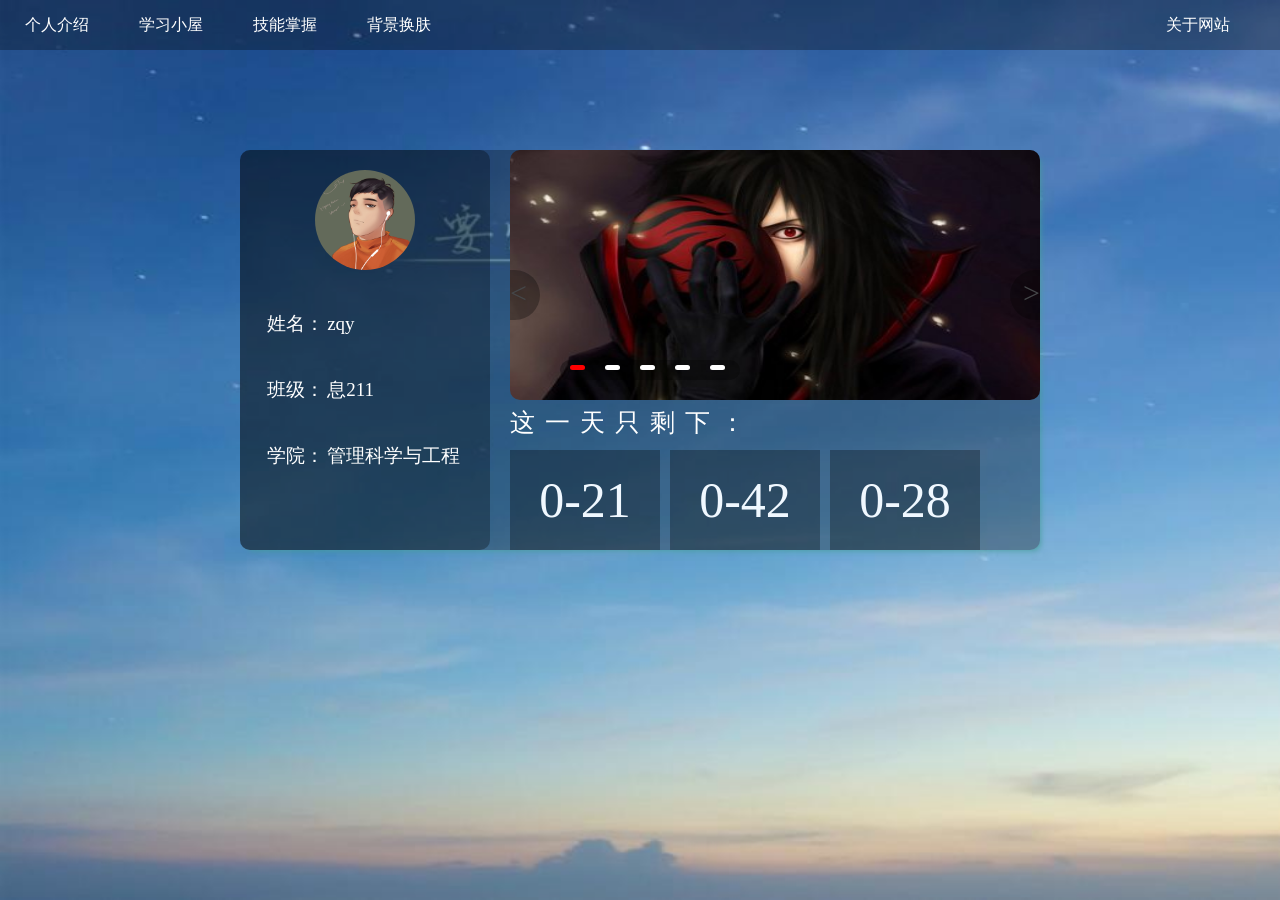
==== HTML/index.html @ 9ec374d7 "Site updated: 2022-11-13 21:36:10" ====
<!DOCTYPE html>
<html lang="en">

<head>
    <meta charset="UTF-8">
    <meta http-equiv="X-UA-Compatible" content="IE=edge">
    <meta name="viewport" content="width=device-width, initial-scale=1.0">
    <title>Document</title>
    <link rel="stylesheet" href="../css/首页.css">
    <link rel="stylesheet" href="../css/">
    <link rel="stylesheet" href="../css/首页change.css">
    <script src="../js/首页日期.js" type="text/javascript"></script>
    <script src="../js/首页轮播图.js" type="text/javascript"></script>
    <script src="../js/首页change.js" type="text/javascript"></script>

</head>

<body>
    <!-- 首页导航栏 &  导航栏里面的的小标题链接 -->
    <div class="nav">
        <a href="#">个人介绍</a>
        <a href="#">学习小屋</a>
        <a href="#">技能掌握</a>
        <a href="javascript:;" class="change">背景换肤</a>
        <a href="#" class="last">关于网站</a>
    </div>
    <!-- 背景图片 -->
    
    <div class="bgi">
        <div class="sanjiao"></div>
        <img src="../图片/首页/背景图片/1.jfif" alt="" width="70px" height="50px">
        <img src="../图片/首页/背景图片/2.jfif" alt=""  width="70px" height="50px">
        <img src="../图片/首页/背景图片/3.jpg" alt=""  width="70px" height="50px">
        <img src="../图片/首页/背景图片/4.jpg" alt=""  width="70px" height="50px">
        <img src="../图片/首页/背景图片/5.jpg" alt=""  width="70px" height="50px">
        <img src="../图片/首页/背景图片/6.jfif" alt=""  width="70px" height="50px">
        <img src="../图片/首页/背景图片/7.jpg" alt=""  width="70px" height="50px">
    </div>
    <!-- 首页中心主体介绍  -->

    <div class="center">
        <div class="left">
            <img src="../图片/首页/我的头像.jpg" alt="" width="100px">
            <table width="200px" height="200px">
                <tr>
                    <td>姓名：</td>
                    <td>zqy</td>

                </tr>
                <tr>
                    <td>班级：</td>
                    <td>息211</td>

                </tr>
                <tr>
                    <td>学院：</td>
                    <td>管理科学与工程</td>

                </tr>
            </table>
        </div>
        <div class="right">
            <div class="top">
                <div class="arrowL">&lt;</div>
                <div class="arrowR">&gt;</div>
                <script>
                    var arrowL = document.querySelector('.arrowL');
                    var arrowR = document.querySelector('.arrowR');
                    arrowR.addEventListener('selectstart', function (e) {
                        e.preventDefault();
                    })
                    arrowL.addEventListener('selectstart', function (e) {
                        e.preventDefault();
                    })

                </script>
                <div></div>
                <ul>
                    <li><img src="../图片/首页/1.jfif" alt="" width="530px" height="250px"></li>
                    <li><img src="../图片/首页/2.jfif" alt="" width="530px" height="250px"></li>
                    <li><img src="../图片/首页/3.jfif" alt="" width="530px" height="250px"></li>
                    <li><img src="../图片/首页/4.jfif" alt="" width="530px" height="250px"></li>
                    <li><img src="../图片/首页/5.jfif" alt="" width="530px" height="250px"></li>
                </ul>
                <ol class="circle">


                </ol>
                </ul>
            </div>
            <div class="buttom">
                <p>这一天只剩下：</p>
                <span class="hour">1</span>
                <span class="minute">2</span>
                <span class="second last">3</span>
            </div>

        </div>

    </div>
    <div class="black"></div>


    </div>
</body>

</html>
---- css/首页.css ----
/* 去除body边距 */
      * {
          margin: 0;
          padding: 0;

          color: rgb(255, 255, 255);
      }

      /* 去除li里面的小圆点 */
      li {
          list-style: none;
      }

      a {
          text-decoration: none;
      }

      body {
          background-image: url(../图片/首页/背景图片/默认1.jfif);
          background-size: cover;
          background-attachment: fixed;
          
      }

      /* 首页导航栏 */
      .nav {
          display: block;
          height: 50px;
          background-color: rgba(0, 0, 0, 0.3);



      }

      /* 导航栏里面的的小标题链接 */
      .nav>a {
          float: left;
          height: 50px;
          padding-right: 25px;
          padding-left: 25px;
          line-height: 50px;

          transition: all 1ms;
      }

      .nav .last {
          float: right;
          margin-right: 25px;

      }

      .nav>a:hover {
         text-decoration: underline;
         text-decoration-color: aqua;

         line-height: 40px;

      }

      /* 首页中心主体介绍 */
      .center {
          width: 800px;
          height: 400px;

          /* background-color: #fff; */
          background-color: rgba(0, 0, 0, 0.3);
          margin: 100px auto;
          border-radius: 10px;

          /* 背景模糊 */
          box-shadow: 4px 4px 6px -4px rgb(69, 160, 152);
      }
      .center{
        margin-bottom: 300px;
      }

      /*  首页中心主体介绍 ->左边部分*/
      .center .left {
          float: left;
          width: 250px;
          height: 400px;

          border-radius: 10px;
          background-color: rgba(0, 0, 0, 0.3);
          margin-right: 20px;
      }

      /* 我的头像 */
      .center .left img {
          display: block;
          margin: 20px auto;
          border-radius: 50px;
          /* 过渡 */
          transition: all 1s;

      }

      .center .left table {
          margin: 10px auto;

          font-size: 19px;
      }

      .center .left img:hover {
          transform: rotate(360deg);
      }

      /*  首页中心主体介绍 ->右边部分*/
      .center .right {
          float: left;
          width: 530px;
          height: 400px;
      }

      /*  首页中心主体介绍 ->右边上半部分*/

      /* 轮播图 */


      /* 显示图 可视*/
      .top {
          position: relative;

          width: 530px;
          height: 250px;


          overflow: hidden;
      }

      /* 对现实长条的设置 */
      .top ul {
          position: relative;
          left: 0;
          width: 10000px;
          height: 250px;

      }

      /* 对图片的设置 */
      .top ul li {
          float: left;
          width: 530px;
          height: 250px;
      }

      .top ul li img {
          border-radius: 10px;
      }

      /* 对左右按钮的设置 */
      .top .arrowL,
      .arrowR {

          width: 30px;
          height: 50px;
          font-size: 30px;
          background-color: rgba(0, 0, 0, 0.3);
          color: rgb(69, 71, 73);
          line-height: 45px;
          z-index: 3;
      }

      .top .arrowL {
          position: absolute;
          left: 0;
          top: 120px;
          padding-left: 0;
          border-radius: 0 25px 25px 0;
      }

      .top .arrowR {
          position: absolute;
          right: 0;
          top: 120px;
          text-align: right;
          border-radius: 25px 0 0 25px;

      }

      .top .circle {
          position: absolute;
          bottom: 20px;
          left: 50px;

          display: block;
          width: 180px;
          height: 20px;


          border-radius: 10px;

          background-color: rgba(0, 0, 0, 0.3);


      }

      .top .circle li {
          display: inline-block;
          width: 15px;
          height: 5px;
          background-color: #fff;


          border-radius: 5px;
          margin: 5px 10px;


      }

      .top .circle .current {
          background-color: red;

      }

      /* 鼠标的形式 */
      .top .arrowL:hover {
          cursor: pointer;
      }

      .top .arrowR:hover {
          cursor: pointer;
      }

      .top .circle li:hover {
          cursor: pointer;

      }

      /*  首页中心主体介绍 ->右边下半部分*/
      .center .right .buttom {
          width: 530px;
          height: 150px;


      }

      .center .right .buttom p {
          height: 50px;
          font-size: 25px;
          letter-spacing: 10px;
          line-height: 45px
      }

      .center .right .buttom span {
          float: left;
          width: 150px;
          height: 100px;

          background-color: rgba(0, 0, 0, 0.3);
          margin-right: 10px;
          color: aliceblue;
          text-align: center;
          line-height: 100px;

          font-size: 50px;




      }

      .center .right .buttom .last {
          margin-right: 0px;
      }
---- css/首页change.css ----
.bgi {
    float: 70px;
    position: absolute;
    left: 100px;
    top: 50px;
    width: 630px;
    height: 70px;
    background-color: rgba(255, 255, 255, 0.5);

    display:none;

}

.bgi img {
    float: left;
    width: 70px;
    height: 50px;

    margin-right: 10px;
    margin-top: 10px;
    margin-left: 10px;

}
.bgi img:hover{
    cursor: pointer;
}

.bgi .sanjiao {
    position: absolute;
    top: -12px;
    left: 294px;

    width: 0;
    height: 0;
    border: 6px solid;
    border-color: transparent;
    border-bottom-color: rgba(255, 255, 255, 0.5);


}
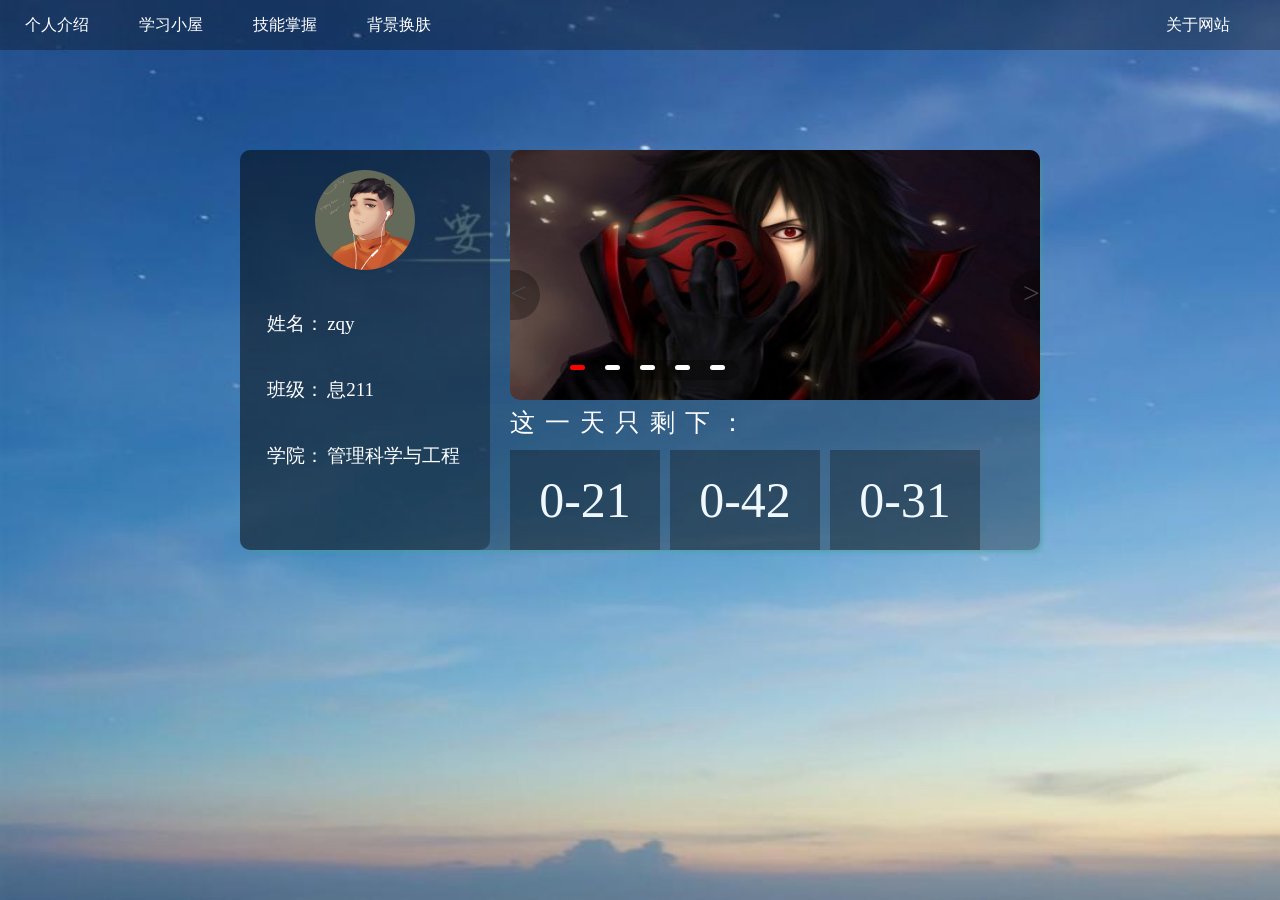
==== commit ecb65e13: "Add files via upload" ====
--- a/HTML/index.html
+++ b/HTML/index.html
@@ -1,107 +1,107 @@
-<!DOCTYPE html>
-<html lang="en">
-
-<head>
-    <meta charset="UTF-8">
-    <meta http-equiv="X-UA-Compatible" content="IE=edge">
-    <meta name="viewport" content="width=device-width, initial-scale=1.0">
-    <title>Document</title>
-    <link rel="stylesheet" href="../css/首页.css">
-    <link rel="stylesheet" href="../css/">
-    <link rel="stylesheet" href="../css/首页change.css">
-    <script src="../js/首页日期.js" type="text/javascript"></script>
-    <script src="../js/首页轮播图.js" type="text/javascript"></script>
-    <script src="../js/首页change.js" type="text/javascript"></script>
-
-</head>
-
-<body>
-    <!-- 首页导航栏 &  导航栏里面的的小标题链接 -->
-    <div class="nav">
-        <a href="#">个人介绍</a>
-        <a href="#">学习小屋</a>
-        <a href="#">技能掌握</a>
-        <a href="javascript:;" class="change">背景换肤</a>
-        <a href="#" class="last">关于网站</a>
-    </div>
-    <!-- 背景图片 -->
-    
-    <div class="bgi">
-        <div class="sanjiao"></div>
-        <img src="../图片/首页/背景图片/1.jfif" alt="" width="70px" height="50px">
-        <img src="../图片/首页/背景图片/2.jfif" alt=""  width="70px" height="50px">
-        <img src="../图片/首页/背景图片/3.jpg" alt=""  width="70px" height="50px">
-        <img src="../图片/首页/背景图片/4.jpg" alt=""  width="70px" height="50px">
-        <img src="../图片/首页/背景图片/5.jpg" alt=""  width="70px" height="50px">
-        <img src="../图片/首页/背景图片/6.jfif" alt=""  width="70px" height="50px">
-        <img src="../图片/首页/背景图片/7.jpg" alt=""  width="70px" height="50px">
-    </div>
-    <!-- 首页中心主体介绍  -->
-
-    <div class="center">
-        <div class="left">
-            <img src="../图片/首页/我的头像.jpg" alt="" width="100px">
-            <table width="200px" height="200px">
-                <tr>
-                    <td>姓名：</td>
-                    <td>zqy</td>
-
-                </tr>
-                <tr>
-                    <td>班级：</td>
-                    <td>息211</td>
-
-                </tr>
-                <tr>
-                    <td>学院：</td>
-                    <td>管理科学与工程</td>
-
-                </tr>
-            </table>
-        </div>
-        <div class="right">
-            <div class="top">
-                <div class="arrowL">&lt;</div>
-                <div class="arrowR">&gt;</div>
-                <script>
-                    var arrowL = document.querySelector('.arrowL');
-                    var arrowR = document.querySelector('.arrowR');
-                    arrowR.addEventListener('selectstart', function (e) {
-                        e.preventDefault();
-                    })
-                    arrowL.addEventListener('selectstart', function (e) {
-                        e.preventDefault();
-                    })
-
-                </script>
-                <div></div>
-                <ul>
-                    <li><img src="../图片/首页/1.jfif" alt="" width="530px" height="250px"></li>
-                    <li><img src="../图片/首页/2.jfif" alt="" width="530px" height="250px"></li>
-                    <li><img src="../图片/首页/3.jfif" alt="" width="530px" height="250px"></li>
-                    <li><img src="../图片/首页/4.jfif" alt="" width="530px" height="250px"></li>
-                    <li><img src="../图片/首页/5.jfif" alt="" width="530px" height="250px"></li>
-                </ul>
-                <ol class="circle">
-
-
-                </ol>
-                </ul>
-            </div>
-            <div class="buttom">
-                <p>这一天只剩下：</p>
-                <span class="hour">1</span>
-                <span class="minute">2</span>
-                <span class="second last">3</span>
-            </div>
-
-        </div>
-
-    </div>
-    <div class="black"></div>
-
-
-    </div>
-</body>
-
+<!DOCTYPE html>
+<html lang="en">
+
+<head>
+    <meta charset="UTF-8">
+    <meta http-equiv="X-UA-Compatible" content="IE=edge">
+    <meta name="viewport" content="width=device-width, initial-scale=1.0">
+    <title>Document</title>
+    <link rel="stylesheet" href="../css/首页.css">
+    <link rel="stylesheet" href="../css/">
+    <link rel="stylesheet" href="../css/首页change.css">
+    <script src="../js/首页日期.js" type="text/javascript"></script>
+    <script src="../js/首页轮播图.js" type="text/javascript"></script>
+    <script src="../js/首页change.js" type="text/javascript"></script>
+
+</head>
+
+<body>
+    <!-- 首页导航栏 &  导航栏里面的的小标题链接 -->
+    <div class="nav">
+        <a href="#">个人介绍</a>
+        <a href="#">学习小屋</a>
+        <a href="#">技能掌握</a>
+        <a href="javascript:;" class="change">背景换肤</a>
+        <a href="#" class="last">关于网站</a>
+    </div>
+    <!-- 背景图片 -->
+    
+    <div class="bgi">
+        <div class="sanjiao"></div>
+        <img src="../图片/首页/背景图片/1.jfif" alt="" width="70px" height="50px">
+        <img src="../图片/首页/背景图片/2.jfif" alt=""  width="70px" height="50px">
+        <img src="../图片/首页/背景图片/3.jpg" alt=""  width="70px" height="50px">
+        <img src="../图片/首页/背景图片/4.jpg" alt=""  width="70px" height="50px">
+        <img src="../图片/首页/背景图片/5.jpg" alt=""  width="70px" height="50px">
+        <img src="../图片/首页/背景图片/6.jfif" alt=""  width="70px" height="50px">
+        <img src="../图片/首页/背景图片/7.jpg" alt=""  width="70px" height="50px">
+    </div>
+    <!-- 首页中心主体介绍  -->
+
+    <div class="center">
+        <div class="left">
+            <img src="../图片/首页/我的头像.jpg" alt="" width="100px">
+            <table width="200px" height="200px">
+                <tr>
+                    <td>姓名：</td>
+                    <td>zqy</td>
+
+                </tr>
+                <tr>
+                    <td>班级：</td>
+                    <td>息211</td>
+
+                </tr>
+                <tr>
+                    <td>学院：</td>
+                    <td>管理科学与工程</td>
+
+                </tr>
+            </table>
+        </div>
+        <div class="right">
+            <div class="top">
+                <div class="arrowL">&lt;</div>
+                <div class="arrowR">&gt;</div>
+                <script>
+                    var arrowL = document.querySelector('.arrowL');
+                    var arrowR = document.querySelector('.arrowR');
+                    arrowR.addEventListener('selectstart', function (e) {
+                        e.preventDefault();
+                    })
+                    arrowL.addEventListener('selectstart', function (e) {
+                        e.preventDefault();
+                    })
+
+                </script>
+                <div></div>
+                <ul>
+                    <li><img src="../图片/首页/1.jfif" alt="" width="530px" height="250px"></li>
+                    <li><img src="../图片/首页/2.jfif" alt="" width="530px" height="250px"></li>
+                    <li><img src="../图片/首页/3.jfif" alt="" width="530px" height="250px"></li>
+                    <li><img src="../图片/首页/4.jfif" alt="" width="530px" height="250px"></li>
+                    <li><img src="../图片/首页/5.jfif" alt="" width="530px" height="250px"></li>
+                </ul>
+                <ol class="circle">
+
+
+                </ol>
+                </ul>
+            </div>
+            <div class="buttom">
+                <p>这一天只剩下：</p>
+                <span class="hour">1</span>
+                <span class="minute">2</span>
+                <span class="second last">3</span>
+            </div>
+
+        </div>
+
+    </div>
+    <div class="black"></div>
+
+
+    </div>
+</body>
+
 </html>
--- a/css/首页.css
+++ b/css/首页.css
@@ -1,265 +1,265 @@
-      /* 去除body边距 */
-      * {
-          margin: 0;
-          padding: 0;
-
-          color: rgb(255, 255, 255);
-      }
-
-      /* 去除li里面的小圆点 */
-      li {
-          list-style: none;
-      }
-
-      a {
-          text-decoration: none;
-      }
-
-      body {
-          background-image: url(../图片/首页/背景图片/默认1.jfif);
-          background-size: cover;
-          background-attachment: fixed;
-          
-      }
-
-      /* 首页导航栏 */
-      .nav {
-          display: block;
-          height: 50px;
-          background-color: rgba(0, 0, 0, 0.3);
-
-
-
-      }
-
-      /* 导航栏里面的的小标题链接 */
-      .nav>a {
-          float: left;
-          height: 50px;
-          padding-right: 25px;
-          padding-left: 25px;
-          line-height: 50px;
-
-          transition: all 1ms;
-      }
-
-      .nav .last {
-          float: right;
-          margin-right: 25px;
-
-      }
-
-      .nav>a:hover {
-         text-decoration: underline;
-         text-decoration-color: aqua;
-
-         line-height: 40px;
-
-      }
-
-      /* 首页中心主体介绍 */
-      .center {
-          width: 800px;
-          height: 400px;
-
-          /* background-color: #fff; */
-          background-color: rgba(0, 0, 0, 0.3);
-          margin: 100px auto;
-          border-radius: 10px;
-
-          /* 背景模糊 */
-          box-shadow: 4px 4px 6px -4px rgb(69, 160, 152);
-      }
-      .center{
-        margin-bottom: 300px;
-      }
-
-      /*  首页中心主体介绍 ->左边部分*/
-      .center .left {
-          float: left;
-          width: 250px;
-          height: 400px;
-
-          border-radius: 10px;
-          background-color: rgba(0, 0, 0, 0.3);
-          margin-right: 20px;
-      }
-
-      /* 我的头像 */
-      .center .left img {
-          display: block;
-          margin: 20px auto;
-          border-radius: 50px;
-          /* 过渡 */
-          transition: all 1s;
-
-      }
-
-      .center .left table {
-          margin: 10px auto;
-
-          font-size: 19px;
-      }
-
-      .center .left img:hover {
-          transform: rotate(360deg);
-      }
-
-      /*  首页中心主体介绍 ->右边部分*/
-      .center .right {
-          float: left;
-          width: 530px;
-          height: 400px;
-      }
-
-      /*  首页中心主体介绍 ->右边上半部分*/
-
-      /* 轮播图 */
-
-
-      /* 显示图 可视*/
-      .top {
-          position: relative;
-
-          width: 530px;
-          height: 250px;
-
-
-          overflow: hidden;
-      }
-
-      /* 对现实长条的设置 */
-      .top ul {
-          position: relative;
-          left: 0;
-          width: 10000px;
-          height: 250px;
-
-      }
-
-      /* 对图片的设置 */
-      .top ul li {
-          float: left;
-          width: 530px;
-          height: 250px;
-      }
-
-      .top ul li img {
-          border-radius: 10px;
-      }
-
-      /* 对左右按钮的设置 */
-      .top .arrowL,
-      .arrowR {
-
-          width: 30px;
-          height: 50px;
-          font-size: 30px;
-          background-color: rgba(0, 0, 0, 0.3);
-          color: rgb(69, 71, 73);
-          line-height: 45px;
-          z-index: 3;
-      }
-
-      .top .arrowL {
-          position: absolute;
-          left: 0;
-          top: 120px;
-          padding-left: 0;
-          border-radius: 0 25px 25px 0;
-      }
-
-      .top .arrowR {
-          position: absolute;
-          right: 0;
-          top: 120px;
-          text-align: right;
-          border-radius: 25px 0 0 25px;
-
-      }
-
-      .top .circle {
-          position: absolute;
-          bottom: 20px;
-          left: 50px;
-
-          display: block;
-          width: 180px;
-          height: 20px;
-
-
-          border-radius: 10px;
-
-          background-color: rgba(0, 0, 0, 0.3);
-
-
-      }
-
-      .top .circle li {
-          display: inline-block;
-          width: 15px;
-          height: 5px;
-          background-color: #fff;
-
-
-          border-radius: 5px;
-          margin: 5px 10px;
-
-
-      }
-
-      .top .circle .current {
-          background-color: red;
-
-      }
-
-      /* 鼠标的形式 */
-      .top .arrowL:hover {
-          cursor: pointer;
-      }
-
-      .top .arrowR:hover {
-          cursor: pointer;
-      }
-
-      .top .circle li:hover {
-          cursor: pointer;
-
-      }
-
-      /*  首页中心主体介绍 ->右边下半部分*/
-      .center .right .buttom {
-          width: 530px;
-          height: 150px;
-
-
-      }
-
-      .center .right .buttom p {
-          height: 50px;
-          font-size: 25px;
-          letter-spacing: 10px;
-          line-height: 45px
-      }
-
-      .center .right .buttom span {
-          float: left;
-          width: 150px;
-          height: 100px;
-
-          background-color: rgba(0, 0, 0, 0.3);
-          margin-right: 10px;
-          color: aliceblue;
-          text-align: center;
-          line-height: 100px;
-
-          font-size: 50px;
-
-
-
-
-      }
-
-      .center .right .buttom .last {
-          margin-right: 0px;
-      }
+      /* 去除body边距 */
+      * {
+          margin: 0;
+          padding: 0;
+
+          color: rgb(255, 255, 255);
+      }
+
+      /* 去除li里面的小圆点 */
+      li {
+          list-style: none;
+      }
+
+      a {
+          text-decoration: none;
+      }
+
+      body {
+          background-image: url(../图片/首页/背景图片/默认1.jfif);
+          background-size: cover;
+          background-attachment: fixed;
+          
+      }
+
+      /* 首页导航栏 */
+      .nav {
+          display: block;
+          height: 50px;
+          background-color: rgba(0, 0, 0, 0.3);
+
+
+
+      }
+
+      /* 导航栏里面的的小标题链接 */
+      .nav>a {
+          float: left;
+          height: 50px;
+          padding-right: 25px;
+          padding-left: 25px;
+          line-height: 50px;
+
+          transition: all 1ms;
+      }
+
+      .nav .last {
+          float: right;
+          margin-right: 25px;
+
+      }
+
+      .nav>a:hover {
+         text-decoration: underline;
+         text-decoration-color: aqua;
+
+         line-height: 40px;
+
+      }
+
+      /* 首页中心主体介绍 */
+      .center {
+          width: 800px;
+          height: 400px;
+
+          /* background-color: #fff; */
+          background-color: rgba(0, 0, 0, 0.3);
+          margin: 100px auto;
+          border-radius: 10px;
+
+          /* 背景模糊 */
+          box-shadow: 4px 4px 6px -4px rgb(69, 160, 152);
+      }
+      .center{
+        margin-bottom: 300px;
+      }
+
+      /*  首页中心主体介绍 ->左边部分*/
+      .center .left {
+          float: left;
+          width: 250px;
+          height: 400px;
+
+          border-radius: 10px;
+          background-color: rgba(0, 0, 0, 0.3);
+          margin-right: 20px;
+      }
+
+      /* 我的头像 */
+      .center .left img {
+          display: block;
+          margin: 20px auto;
+          border-radius: 50px;
+          /* 过渡 */
+          transition: all 1s;
+
+      }
+
+      .center .left table {
+          margin: 10px auto;
+
+          font-size: 19px;
+      }
+
+      .center .left img:hover {
+          transform: rotate(360deg);
+      }
+
+      /*  首页中心主体介绍 ->右边部分*/
+      .center .right {
+          float: left;
+          width: 530px;
+          height: 400px;
+      }
+
+      /*  首页中心主体介绍 ->右边上半部分*/
+
+      /* 轮播图 */
+
+
+      /* 显示图 可视*/
+      .top {
+          position: relative;
+
+          width: 530px;
+          height: 250px;
+
+
+          overflow: hidden;
+      }
+
+      /* 对现实长条的设置 */
+      .top ul {
+          position: relative;
+          left: 0;
+          width: 10000px;
+          height: 250px;
+
+      }
+
+      /* 对图片的设置 */
+      .top ul li {
+          float: left;
+          width: 530px;
+          height: 250px;
+      }
+
+      .top ul li img {
+          border-radius: 10px;
+      }
+
+      /* 对左右按钮的设置 */
+      .top .arrowL,
+      .arrowR {
+
+          width: 30px;
+          height: 50px;
+          font-size: 30px;
+          background-color: rgba(0, 0, 0, 0.3);
+          color: rgb(69, 71, 73);
+          line-height: 45px;
+          z-index: 3;
+      }
+
+      .top .arrowL {
+          position: absolute;
+          left: 0;
+          top: 120px;
+          padding-left: 0;
+          border-radius: 0 25px 25px 0;
+      }
+
+      .top .arrowR {
+          position: absolute;
+          right: 0;
+          top: 120px;
+          text-align: right;
+          border-radius: 25px 0 0 25px;
+
+      }
+
+      .top .circle {
+          position: absolute;
+          bottom: 20px;
+          left: 50px;
+
+          display: block;
+          width: 180px;
+          height: 20px;
+
+
+          border-radius: 10px;
+
+          background-color: rgba(0, 0, 0, 0.3);
+
+
+      }
+
+      .top .circle li {
+          display: inline-block;
+          width: 15px;
+          height: 5px;
+          background-color: #fff;
+
+
+          border-radius: 5px;
+          margin: 5px 10px;
+
+
+      }
+
+      .top .circle .current {
+          background-color: red;
+
+      }
+
+      /* 鼠标的形式 */
+      .top .arrowL:hover {
+          cursor: pointer;
+      }
+
+      .top .arrowR:hover {
+          cursor: pointer;
+      }
+
+      .top .circle li:hover {
+          cursor: pointer;
+
+      }
+
+      /*  首页中心主体介绍 ->右边下半部分*/
+      .center .right .buttom {
+          width: 530px;
+          height: 150px;
+
+
+      }
+
+      .center .right .buttom p {
+          height: 50px;
+          font-size: 25px;
+          letter-spacing: 10px;
+          line-height: 45px
+      }
+
+      .center .right .buttom span {
+          float: left;
+          width: 150px;
+          height: 100px;
+
+          background-color: rgba(0, 0, 0, 0.3);
+          margin-right: 10px;
+          color: aliceblue;
+          text-align: center;
+          line-height: 100px;
+
+          font-size: 50px;
+
+
+
+
+      }
+
+      .center .right .buttom .last {
+          margin-right: 0px;
+      }
--- a/css/首页change.css
+++ b/css/首页change.css
@@ -1,40 +1,40 @@
-.bgi {
-    float: 70px;
-    position: absolute;
-    left: 100px;
-    top: 50px;
-    width: 630px;
-    height: 70px;
-    background-color: rgba(255, 255, 255, 0.5);
-
-    display:none;
-
-}
-
-.bgi img {
-    float: left;
-    width: 70px;
-    height: 50px;
-
-    margin-right: 10px;
-    margin-top: 10px;
-    margin-left: 10px;
-
-}
-.bgi img:hover{
-    cursor: pointer;
-}
-
-.bgi .sanjiao {
-    position: absolute;
-    top: -12px;
-    left: 294px;
-
-    width: 0;
-    height: 0;
-    border: 6px solid;
-    border-color: transparent;
-    border-bottom-color: rgba(255, 255, 255, 0.5);
-
-
+.bgi {
+    float: 70px;
+    position: absolute;
+    left: 100px;
+    top: 50px;
+    width: 630px;
+    height: 70px;
+    background-color: rgba(255, 255, 255, 0.5);
+
+    display:none;
+
+}
+
+.bgi img {
+    float: left;
+    width: 70px;
+    height: 50px;
+
+    margin-right: 10px;
+    margin-top: 10px;
+    margin-left: 10px;
+
+}
+.bgi img:hover{
+    cursor: pointer;
+}
+
+.bgi .sanjiao {
+    position: absolute;
+    top: -12px;
+    left: 294px;
+
+    width: 0;
+    height: 0;
+    border: 6px solid;
+    border-color: transparent;
+    border-bottom-color: rgba(255, 255, 255, 0.5);
+
+
 }
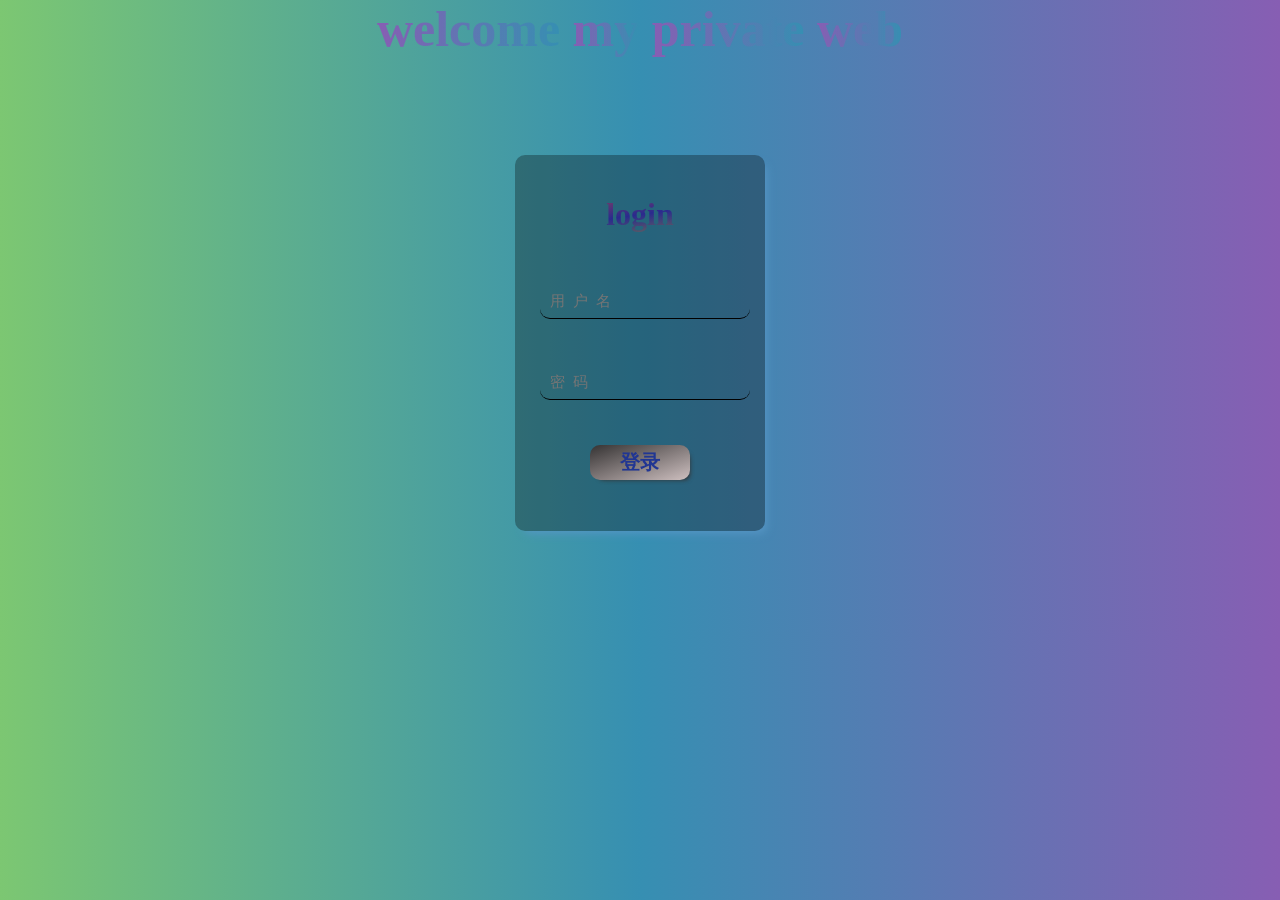
==== commit 69b67c3c: "Add files via upload" ====
--- a/HTML/index.html
+++ b/HTML/index.html
@@ -6,101 +6,147 @@
     <meta http-equiv="X-UA-Compatible" content="IE=edge">
     <meta name="viewport" content="width=device-width, initial-scale=1.0">
     <title>Document</title>
-    <link rel="stylesheet" href="../css/首页.css">
-    <link rel="stylesheet" href="../css/">
-    <link rel="stylesheet" href="../css/首页change.css">
-    <script src="../js/首页日期.js" type="text/javascript"></script>
-    <script src="../js/首页轮播图.js" type="text/javascript"></script>
-    <script src="../js/首页change.js" type="text/javascript"></script>
+    <script src="../js/login.js"></script>
+    <style>
+        * {
+            margin: 0px;
+            padding: 0px;
 
+            color: #fff;
+        }
+
+        body {
+            background-image: linear-gradient(to right, rgb(124, 199, 114), rgb(54, 143, 178), rgb(135, 94, 179));
+        }
+
+        .center {
+            width: 250px;
+            height: 375px;
+            background-color: rgba(0, 0, 0, 0.3);
+
+            margin: 100px auto;
+            border-top: 1px solid transparent;
+
+            box-shadow: 5px 6px 10px -4px rgb(87, 150, 198);
+
+            z-index: 99;
+        }
+
+        h1 {
+            text-align: center;
+            margin-top: 40px;
+
+            background: linear-gradient(to bottom right, rgb(172, 74, 74), rgb(42, 42, 142), rgb(134, 134, 62));
+
+            background-clip: text;
+            -webkit-background-clip: text;
+            color: transparent;
+
+            z-index: 99;
+
+
+        }
+
+        input {
+            margin-bottom: 45px;
+            width: 200px;
+            height: 35px;
+
+            border: 0px solid transparent;
+            margin-left: 25px;
+            padding-left: 10px;
+
+            font-size: 15px;
+            letter-spacing: 8px;
+
+            outline: none;
+            background-color: rgba(0, 0, 0, 0);
+            border-bottom: 1px solid black;
+
+            z-index: 99;
+
+        }
+
+        form {
+            margin-top: 50px;
+
+            z-index: 99;
+
+        }
+
+        button {
+            width: 100px;
+            height: 35px;
+            background-color: #fff;
+
+            margin-left: 75px;
+            /* 对里面的字体设置 */
+            font-weight: 700;
+            font-size: 20px;
+
+            border: none;
+            background-image: linear-gradient(to bottom right, rgb(53, 51, 51), rgba(205, 191, 191));
+            color: rgb(33, 54, 147);
+
+            box-shadow: 4px 4px 4px -4px rgb(53, 51, 51);
+            /*对按钮进行模糊处理 */
+            filter: blur(0.3px);
+
+            z-index: 99;
+
+        }
+
+        button:hover {
+            cursor: pointer;
+        }
+
+        input,
+        button,
+        .center {
+            border-radius: 10px;
+
+        }
+
+        /* 对背景wel设置 */
+     .bgf{
+        height: 55px;
+        font-weight: 700;
+        font-size:50px;
+        text-align: center;
+
+       
+
+        
+     }
+     .bgf span{
+        background-image: linear-gradient(to right, rgb(135, 94, 179), rgb(54, 143, 178));
+
+background-clip: text;
+-webkit-background-clip: text;
+color: transparent;
+     }
+    </style>
 </head>
 
 <body>
-    <!-- 首页导航栏 &  导航栏里面的的小标题链接 -->
-    <div class="nav">
-        <a href="#">个人介绍</a>
-        <a href="#">学习小屋</a>
-        <a href="#">技能掌握</a>
-        <a href="javascript:;" class="change">背景换肤</a>
-        <a href="#" class="last">关于网站</a>
+    <div class="bgf"> 
+        <span>welcome</span>
+        <span>my</span>
+        <span>private</span>
+        <span>web</span>
     </div>
-    <!-- 背景图片 -->
-    
-    <div class="bgi">
-        <div class="sanjiao"></div>
-        <img src="../图片/首页/背景图片/1.jfif" alt="" width="70px" height="50px">
-        <img src="../图片/首页/背景图片/2.jfif" alt=""  width="70px" height="50px">
-        <img src="../图片/首页/背景图片/3.jpg" alt=""  width="70px" height="50px">
-        <img src="../图片/首页/背景图片/4.jpg" alt=""  width="70px" height="50px">
-        <img src="../图片/首页/背景图片/5.jpg" alt=""  width="70px" height="50px">
-        <img src="../图片/首页/背景图片/6.jfif" alt=""  width="70px" height="50px">
-        <img src="../图片/首页/背景图片/7.jpg" alt=""  width="70px" height="50px">
-    </div>
-    <!-- 首页中心主体介绍  -->
+
+
+
+
 
     <div class="center">
-        <div class="left">
-            <img src="../图片/首页/我的头像.jpg" alt="" width="100px">
-            <table width="200px" height="200px">
-                <tr>
-                    <td>姓名：</td>
-                    <td>zqy</td>
-
-                </tr>
-                <tr>
-                    <td>班级：</td>
-                    <td>息211</td>
-
-                </tr>
-                <tr>
-                    <td>学院：</td>
-                    <td>管理科学与工程</td>
-
-                </tr>
-            </table>
-        </div>
-        <div class="right">
-            <div class="top">
-                <div class="arrowL">&lt;</div>
-                <div class="arrowR">&gt;</div>
-                <script>
-                    var arrowL = document.querySelector('.arrowL');
-                    var arrowR = document.querySelector('.arrowR');
-                    arrowR.addEventListener('selectstart', function (e) {
-                        e.preventDefault();
-                    })
-                    arrowL.addEventListener('selectstart', function (e) {
-                        e.preventDefault();
-                    })
-
-                </script>
-                <div></div>
-                <ul>
-                    <li><img src="../图片/首页/1.jfif" alt="" width="530px" height="250px"></li>
-                    <li><img src="../图片/首页/2.jfif" alt="" width="530px" height="250px"></li>
-                    <li><img src="../图片/首页/3.jfif" alt="" width="530px" height="250px"></li>
-                    <li><img src="../图片/首页/4.jfif" alt="" width="530px" height="250px"></li>
-                    <li><img src="../图片/首页/5.jfif" alt="" width="530px" height="250px"></li>
-                </ul>
-                <ol class="circle">
-
-
-                </ol>
-                </ul>
-            </div>
-            <div class="buttom">
-                <p>这一天只剩下：</p>
-                <span class="hour">1</span>
-                <span class="minute">2</span>
-                <span class="second last">3</span>
-            </div>
-
-        </div>
-
-    </div>
-    <div class="black"></div>
-
-
+        <h1>login</h1>
+        <form>
+            <input type="text" name="name" placeholder="用户名" maxlength="3">
+            <input type="password" name="pwd" placeholder="密码" maxlength="6">
+            <button type="button" value="登录">登录</button>
+        </form>
     </div>
 </body>
 
